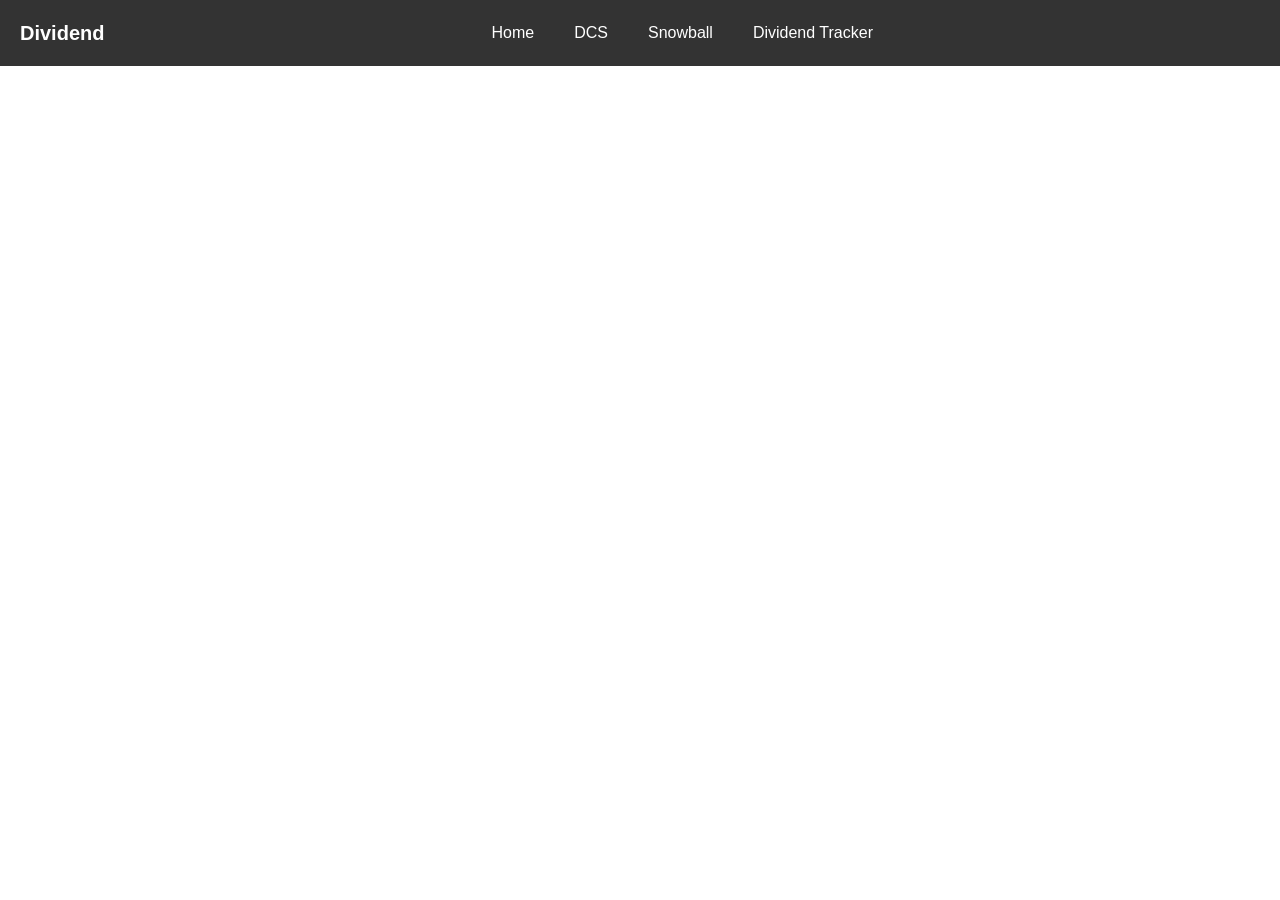
==== src/main/resources/static/Index/index.html @ daf56f08 "Cleaned up the frontend files" ====
<!DOCTYPE html>
<html lang="en">
<head>
    <meta charset="UTF-8">
    <meta name="viewport" content="width=device-width, initial-scale=1.0">
    <title>Navigation Bar</title>
    <link rel="stylesheet" href="navbar.css">
</head>
<body>
<div class="navbar" id="navbar">
    <div class="site-name">Dividend</div>
    <div class="nav-links">
        <a href="../Index/index.html">Home</a>
        <a href="../DCF_calc/DCF_Calculator.html">DCS</a>
        <a href="../Snowball/Snowball.html">Snowball</a>
        <a href="../Dividend_Tracker/DividendTracker.html">Dividend Tracker</a>
    </div>
</div>
</body>
</html>
---- src/main/resources/static/Index/navbar.css ----
body {
    margin: 0;
    font-family: Arial, sans-serif;
}
.navbar {
    background-color: #333;
    overflow: hidden;
    display: flex;
    align-items: center;
    justify-content: space-between;
    padding: 10px 20px;
}
.navbar .site-name {
    color: white;
    font-size: 20px;
    font-weight: bold;
}
.nav-links {
    display: flex;
    justify-content: center;
    flex-grow: 1;
}
.nav-links a {
    color: white;
    text-decoration: none;
    padding: 14px 20px;
    text-align: center;
}
.nav-links a:hover {
    background-color: #575757;
}
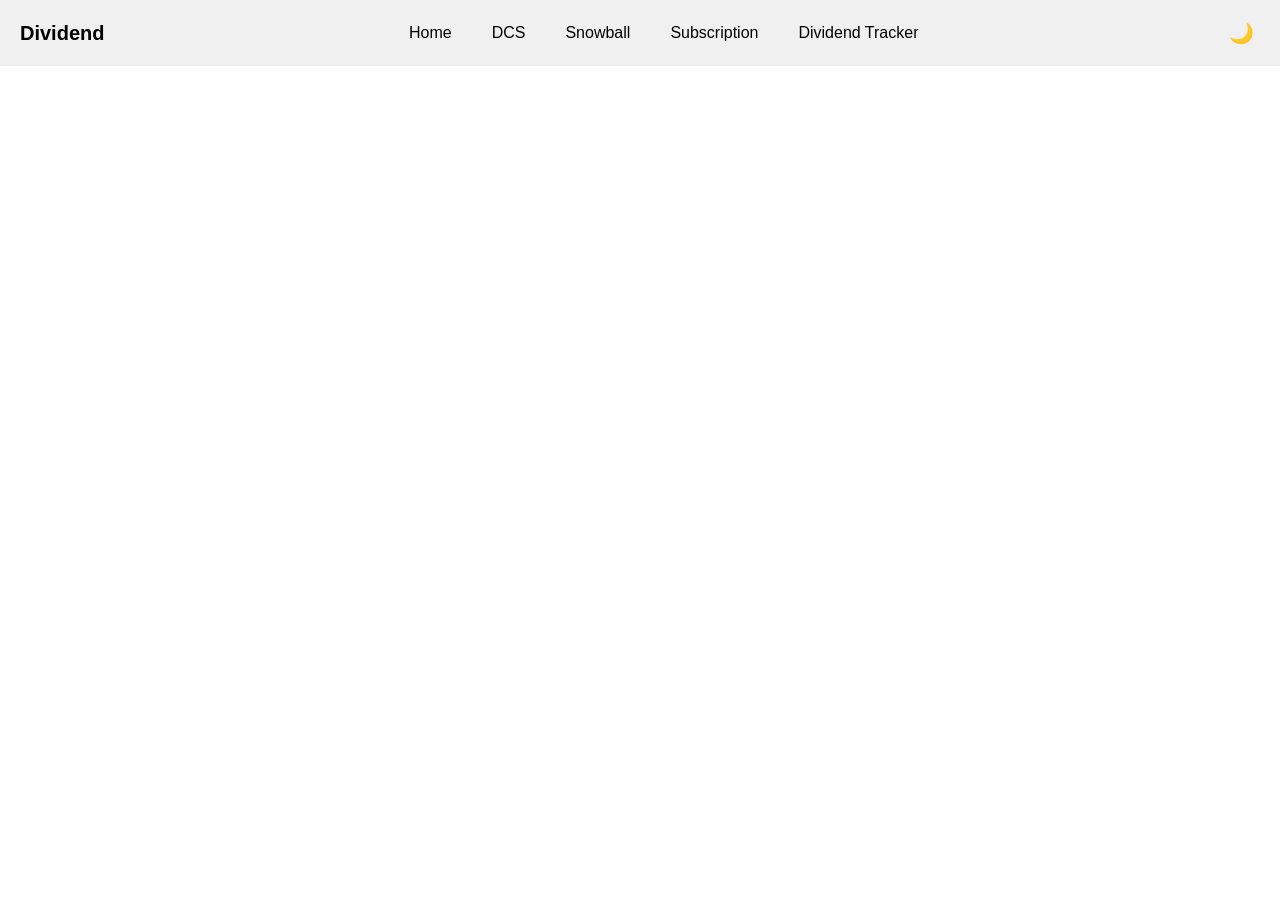
==== commit 3f75a1e8: "Added the functionality for the user to switch between light and dark mode. Also saving the theme in" ====
--- a/src/main/resources/static/Index/index.html
+++ b/src/main/resources/static/Index/index.html
@@ -5,6 +5,7 @@
     <meta name="viewport" content="width=device-width, initial-scale=1.0">
     <title>Navigation Bar</title>
     <link rel="stylesheet" href="navbar.css">
+    <script src="theme.js" defer></script>
 </head>
 <body>
 <div class="navbar" id="navbar">
@@ -13,8 +14,12 @@
         <a href="../Index/index.html">Home</a>
         <a href="../DCF_calc/DCF_Calculator.html">DCS</a>
         <a href="../Snowball/Snowball.html">Snowball</a>
-        <a href="../Dividend_Tracker/DividendTracker.html">Dividend Tracker</a>
+        <a>Subscription</a>
+        <a href="../Dividend_Tracker/Portfolio/Portfolio.html">Dividend Tracker</a>
     </div>
+
+    <button id="theme-toggle" class="theme-toggle" onclick="initThemeToggle()">🌙</button>
 </div>
+
 </body>
 </html>
--- a/src/main/resources/static/Index/navbar.css
+++ b/src/main/resources/static/Index/navbar.css
@@ -1,31 +1,62 @@
+:root {
+    --bg-color: #ffffff;
+    --text-color: rgb(0, 0, 0);
+    --navbar-bg: #f0f0f0;
+    --link-hover: #ddd;
+}
+
+body.dark-theme {
+    --bg-color: rgba(18, 18, 18, 0.68);
+    --text-color: #ffffff;
+    --navbar-bg: #333;
+    --link-hover: #575757;
+}
+
 body {
     margin: 0;
     font-family: Arial, sans-serif;
+    background-color: var(--bg-color);
+    color: var(--text-color);
 }
+
 .navbar {
-    background-color: #333;
+    background-color: var(--navbar-bg);
+    width: 100%;
+    box-sizing: border-box;
     overflow: hidden;
     display: flex;
     align-items: center;
     justify-content: space-between;
     padding: 10px 20px;
 }
+
 .navbar .site-name {
-    color: white;
+    color: var(--text-color);
     font-size: 20px;
     font-weight: bold;
 }
+
 .nav-links {
     display: flex;
     justify-content: center;
     flex-grow: 1;
 }
+
 .nav-links a {
-    color: white;
+    color: var(--text-color);
     text-decoration: none;
     padding: 14px 20px;
     text-align: center;
 }
+
 .nav-links a:hover {
-    background-color: #575757;
-}+    background-color: var(--link-hover);
+}
+
+.theme-toggle {
+    background: none;
+    border: none;
+    color: var(--text-color);
+    font-size: 20px;
+    cursor: pointer;
+}
